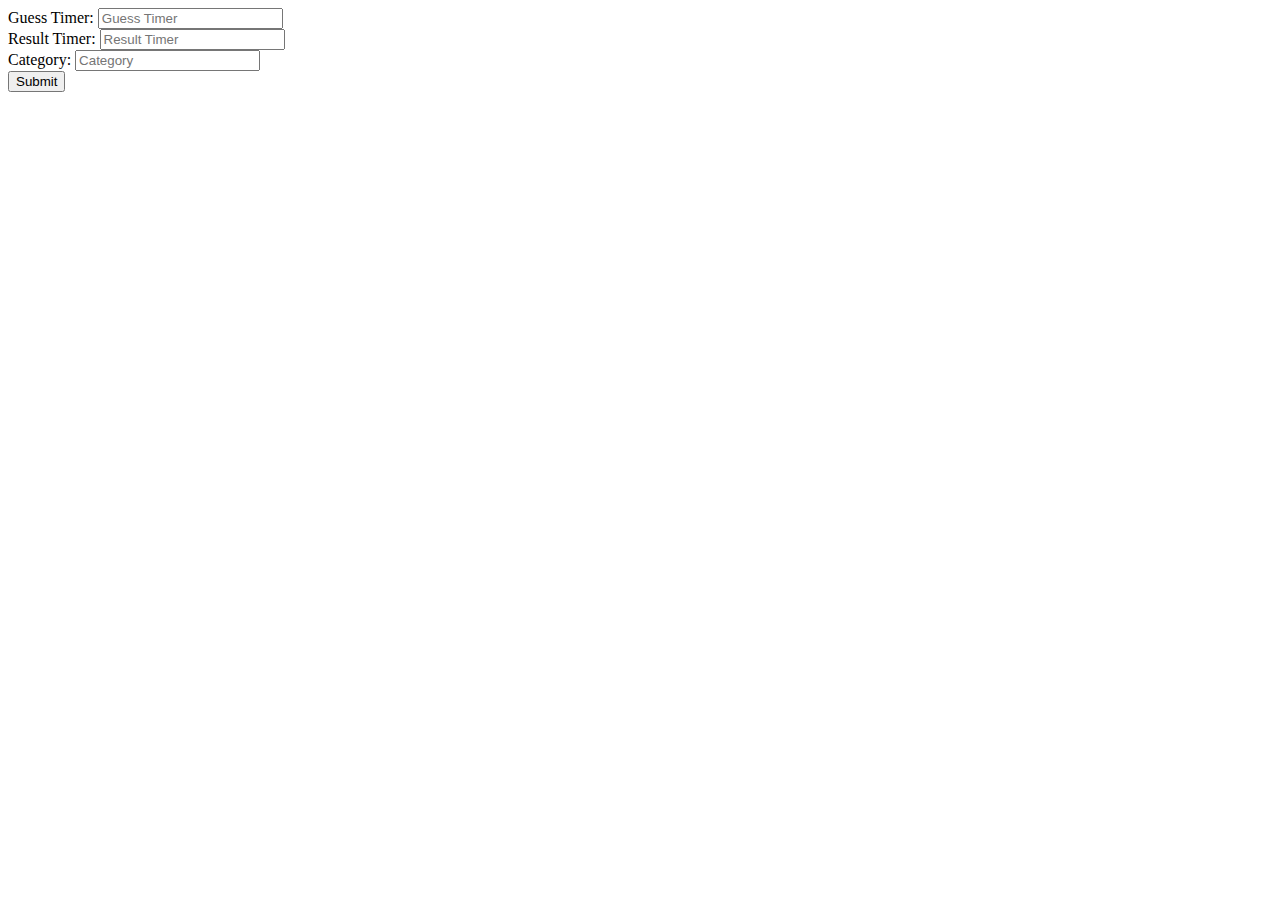
==== src/main/resources/templates/create-game.html @ 0e9176d1 "Update. Trying to synchronize Database with Game so that other can join." ====
<!DOCTYPE html>
<html lang="en">
<head>
  <meta charset="UTF-8">
  <title>Create-Game</title>
</head>
<body>
<form action="#" th:object="${settings}" th:action="@{/creating}" method="post">
  <div>
    <label for="guess-timer">Guess Timer:</label>
    <input type="text" th:field="*{guessTimer}" id="guess-timer" placeholder="Guess Timer">
  </div>
  <div>
    <label for="result-timer">Result Timer:</label>
    <input type="text" th:field="*{resultTimer}" id="result-timer" placeholder="Result Timer">
  </div>
  <div>
    <label for="category">Category:</label>
    <input type="text" th:field="*{category}" id="category" placeholder="Category">
  </div>
  <input type="submit">
</form>
</body>
</html>
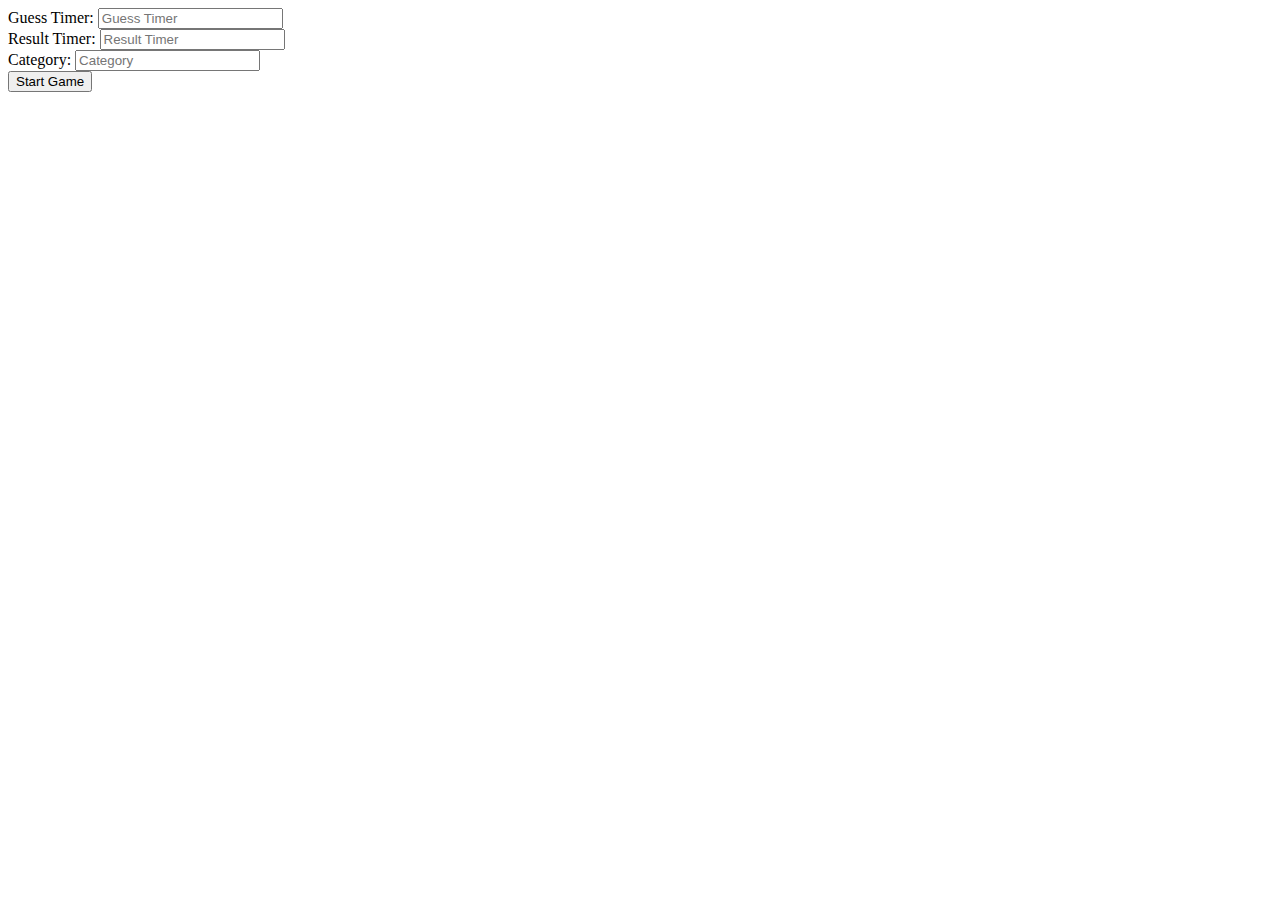
==== commit 7e19b2c8: "Fully working system. List of things that changed: I added 2 new Javascript files for each new html " ====
--- a/src/main/resources/templates/create-game.html
+++ b/src/main/resources/templates/create-game.html
@@ -5,20 +5,19 @@
   <title>Create-Game</title>
 </head>
 <body>
-<form action="#" th:object="${settings}" th:action="@{/creating}" method="post">
-  <div>
-    <label for="guess-timer">Guess Timer:</label>
-    <input type="text" th:field="*{guessTimer}" id="guess-timer" placeholder="Guess Timer">
-  </div>
-  <div>
-    <label for="result-timer">Result Timer:</label>
-    <input type="text" th:field="*{resultTimer}" id="result-timer" placeholder="Result Timer">
-  </div>
-  <div>
-    <label for="category">Category:</label>
-    <input type="text" th:field="*{category}" id="category" placeholder="Category">
-  </div>
-  <input type="submit">
-</form>
+<div>
+  <label for="guess-timer">Guess Timer:</label>
+  <input type="text" id="guess-timer" placeholder="Guess Timer">
+</div>
+<div>
+  <label for="result-timer">Result Timer:</label>
+  <input type="text" id="result-timer" placeholder="Result Timer">
+</div>
+<div>
+  <label for="category">Category:</label>
+  <input type="text" id="category" placeholder="Category">
+</div>
+<button onclick="setSettings();">Start Game</button>
+<script src="/js/settings.js"></script>
 </body>
 </html>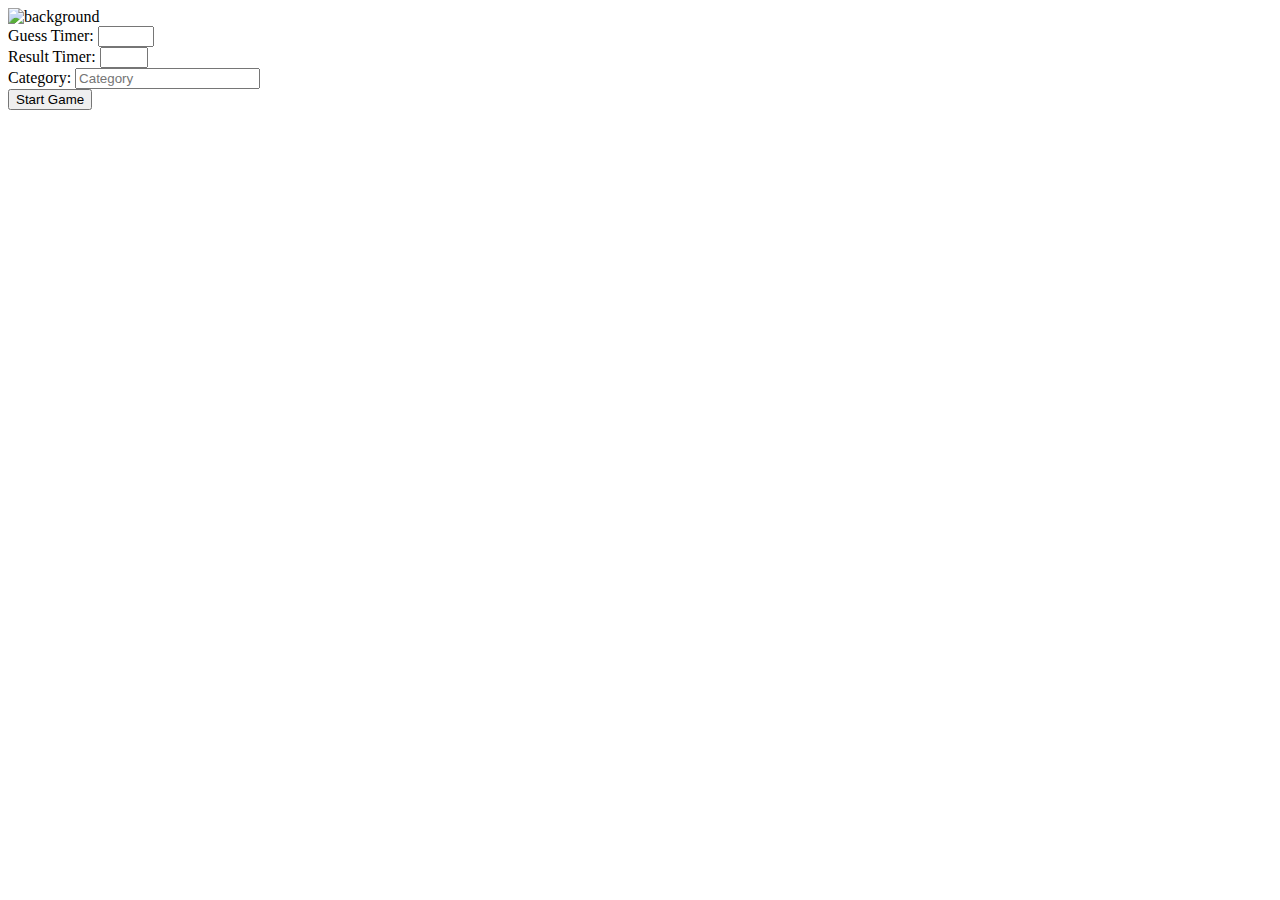
==== commit d7fffa96: "Improved Home and Create Game GUI. Started to configure Websockets Bug fixes." ====
--- a/src/main/resources/templates/create-game.html
+++ b/src/main/resources/templates/create-game.html
@@ -3,21 +3,27 @@
 <head>
   <meta charset="UTF-8">
   <title>Create-Game</title>
+  <link rel="stylesheet" href="/css/create-game.css">
 </head>
 <body>
-<div>
-  <label for="guess-timer">Guess Timer:</label>
-  <input type="text" id="guess-timer" placeholder="Guess Timer">
+<img class="background" src="/background/background-5.jpg" alt="background">
+<div class="content">
+  <div class="create-game-field">
+    <label class="create-game-label" for="guess-timer">Guess Timer:</label>
+    <input class="create-game-input" type="number" min="7" max="15" id="guess-timer">
+  </div>
+  <div class="create-game-field">
+    <label class="create-game-label" for="result-timer">Result Timer:</label>
+    <input class="create-game-input" type="number" min="2" max="5" id="result-timer">
+  </div>
+  <div class="create-game-field">
+    <label class="create-game-label" for="category">Category:</label>
+    <input class="create-game-input" type="text" id="category" placeholder="Category">
+  </div>
+  <div class="create-game-field">
+    <button class="create-game-button" onclick="setSettings();">Start Game</button>
+  </div>
 </div>
-<div>
-  <label for="result-timer">Result Timer:</label>
-  <input type="text" id="result-timer" placeholder="Result Timer">
-</div>
-<div>
-  <label for="category">Category:</label>
-  <input type="text" id="category" placeholder="Category">
-</div>
-<button onclick="setSettings();">Start Game</button>
 <script src="/js/settings.js"></script>
 </body>
 </html>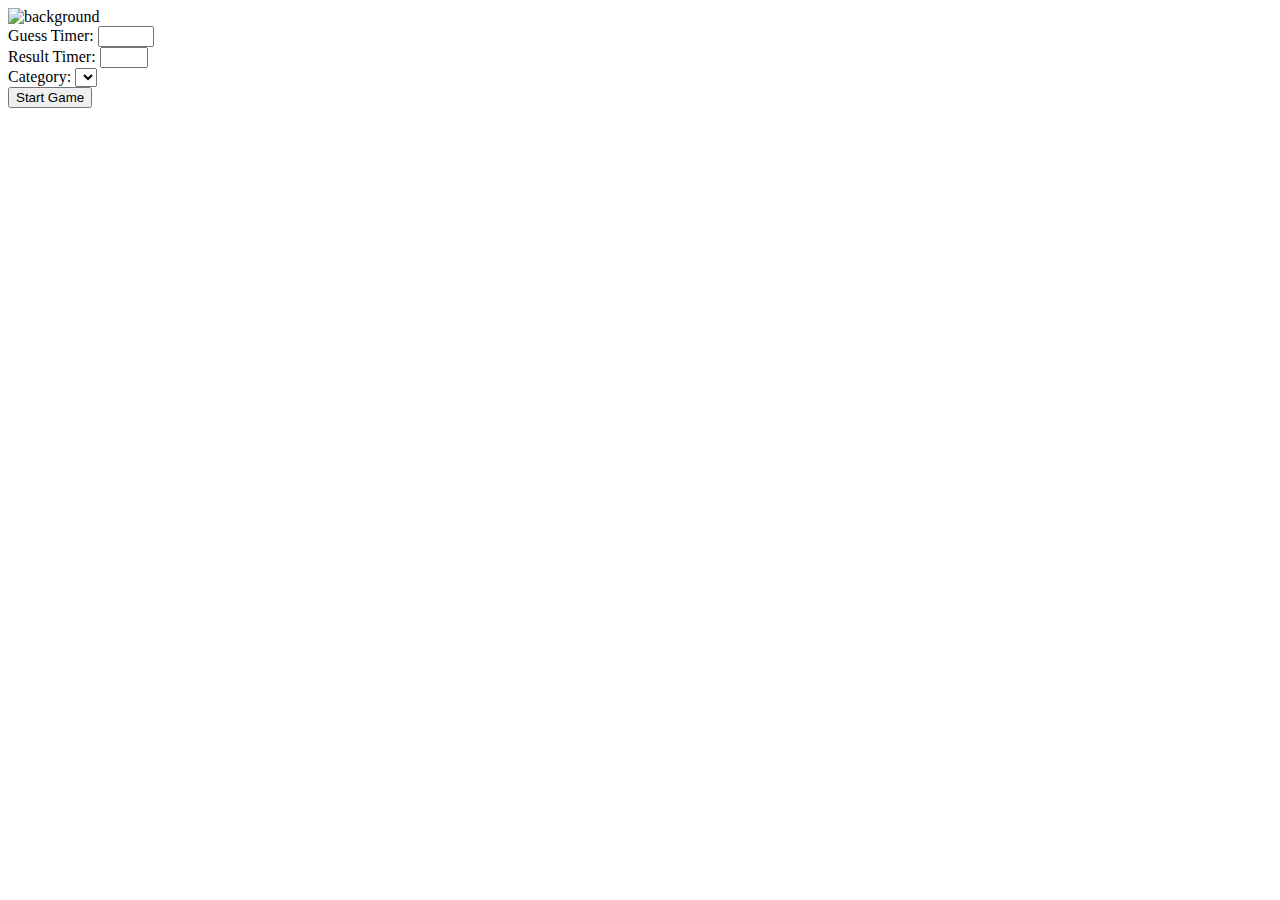
==== commit 27f15286: "Merge pull request #1 from Ry0sh1/main" ====
--- a/src/main/resources/templates/create-game.html
+++ b/src/main/resources/templates/create-game.html
@@ -18,7 +18,9 @@
   </div>
   <div class="create-game-field">
     <label class="create-game-label" for="category">Category:</label>
-    <input class="create-game-input" type="text" id="category" placeholder="Category">
+    <select id="category" th:field="*{settings}" required>
+      <option th:each="cateory : ${categories}" th:text="${cateory}" th:value="${cateory}"></option>
+    </select>
   </div>
   <div class="create-game-field">
     <button class="create-game-button" onclick="setSettings();">Start Game</button>
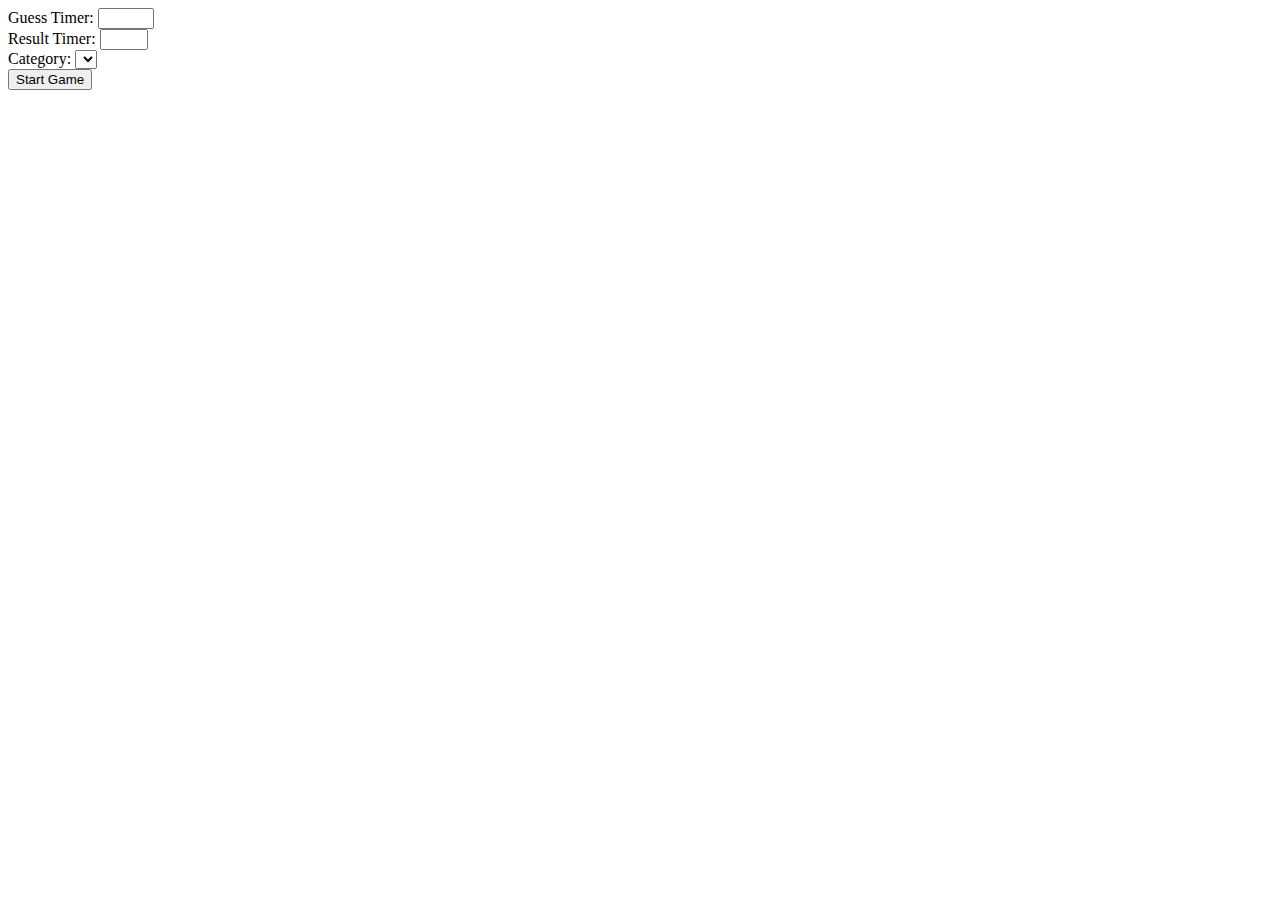
==== commit 4e3a7665: "Improved GUI for Home and Create Game window" ====
--- a/src/main/resources/templates/create-game.html
+++ b/src/main/resources/templates/create-game.html
@@ -4,9 +4,9 @@
   <meta charset="UTF-8">
   <title>Create-Game</title>
   <link rel="stylesheet" href="/css/create-game.css">
+  <link rel="stylesheet" href="/css/root.css">
 </head>
 <body>
-<img class="background" src="/background/background-5.jpg" alt="background">
 <div class="content">
   <div class="create-game-field">
     <label class="create-game-label" for="guess-timer">Guess Timer:</label>
